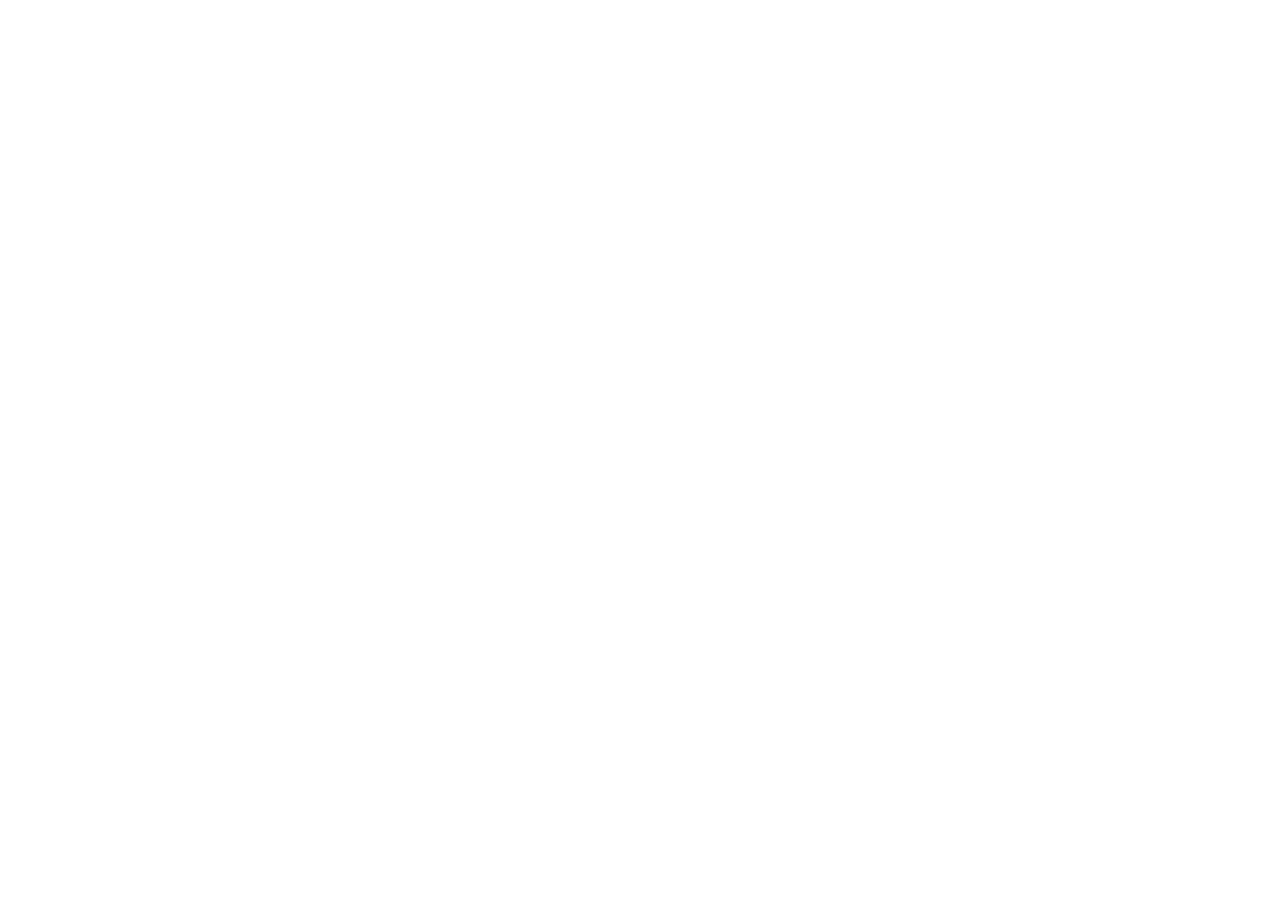
==== progress-steps/index.html @ 117f5ad6 "add prj2" ====
<!DOCTYPE html>
<html lang="en">
<head>
    <meta charset="UTF-8">
    <meta name="viewport" content="width=device-width, initial-scale=1.0">
    <title>Expanding Cards</title>
    <link rel="stylesheet" href="normalize.css">
    <link rel="stylesheet" href="style.css">
</head>
<body>
    <script src="script.js"></script>
</body>
</html>
---- progress-steps/style.css ----
*{
    box-sizing: border-box;
}
html, body{
    font-family: 'Muli', sans-serif;
    width: 100%;
    height: 100%;
}
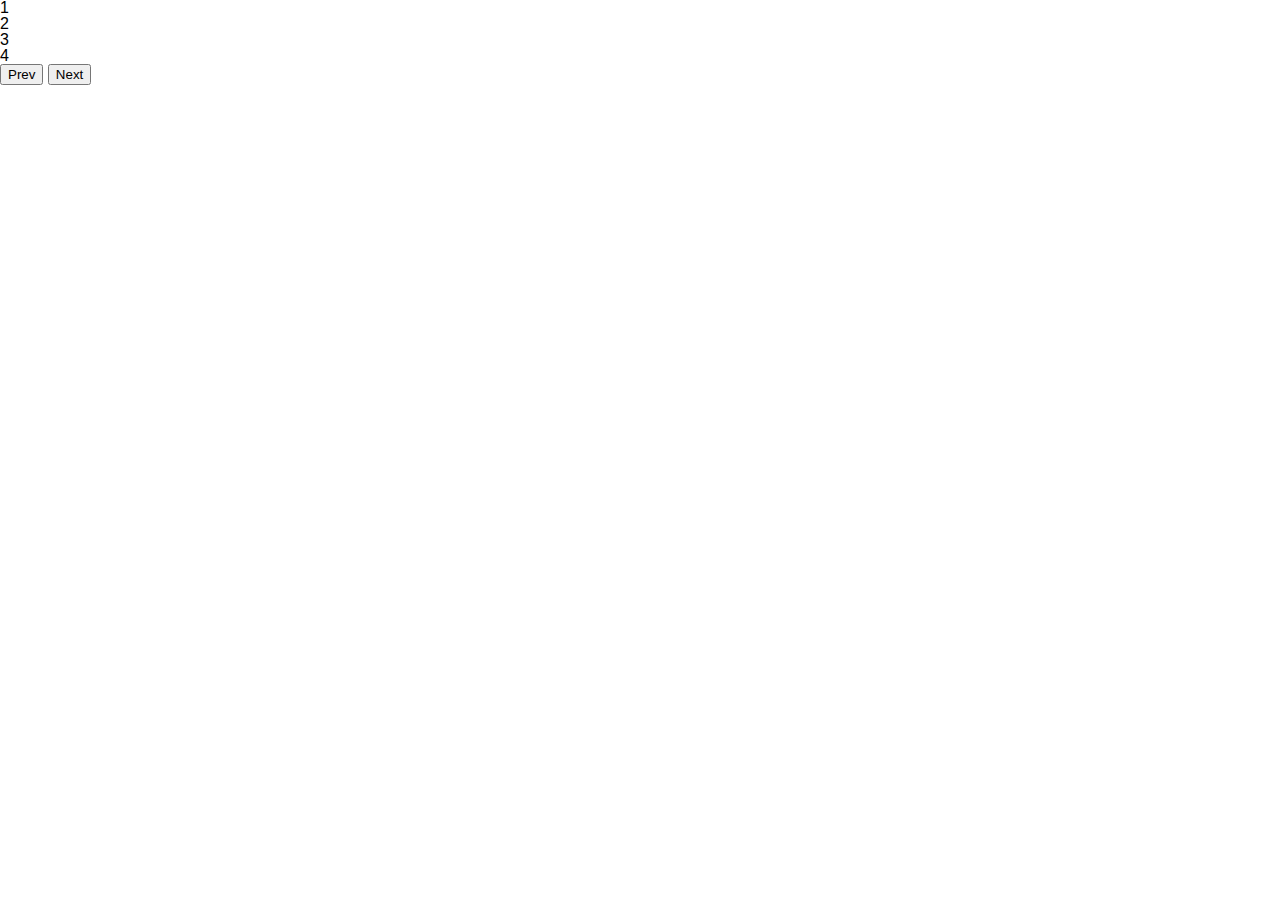
==== commit 60ccb04b: "html update" ====
--- a/progress-steps/index.html
+++ b/progress-steps/index.html
@@ -8,6 +8,24 @@
     <link rel="stylesheet" href="style.css">
 </head>
 <body>
+    <div>
+        <div>
+            <h3>1</h3>
+        </div>
+        <div>
+            <h3>2</h3>
+        </div>
+        <div>
+            <h3>3</h3>
+        </div>
+        <div>
+            <h3>4</h3>
+        </div>
+    </div>
+    <div>
+            <button>Prev</button>
+            <button>Next</button>
+    </div>
     <script src="script.js"></script>
 </body>
 </html>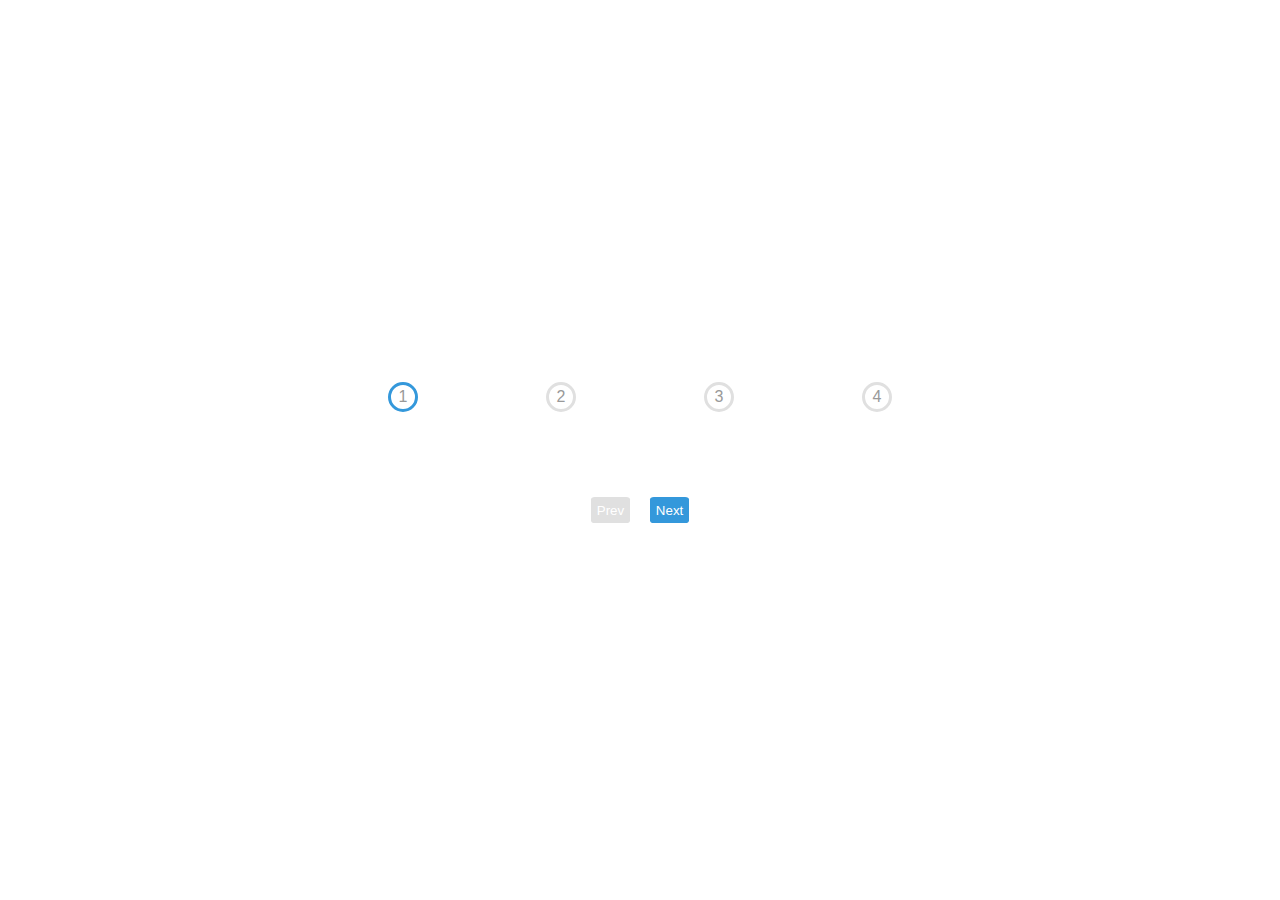
==== commit df47051a: "add project" ====
--- a/progress-steps/index.html
+++ b/progress-steps/index.html
@@ -3,28 +3,28 @@
 <head>
     <meta charset="UTF-8">
     <meta name="viewport" content="width=device-width, initial-scale=1.0">
-    <title>Expanding Cards</title>
+    <title>Progress Steps</title>
     <link rel="stylesheet" href="normalize.css">
     <link rel="stylesheet" href="style.css">
 </head>
 <body>
-    <div>
-        <div>
+    <div class="numbersContainer">
+        <div class="number">
             <h3>1</h3>
         </div>
-        <div>
+        <div class="number"> 
             <h3>2</h3>
         </div>
-        <div>
+        <div class="number">
             <h3>3</h3>
         </div>
-        <div>
+        <div class="number">
             <h3>4</h3>
         </div>
     </div>
-    <div>
-            <button>Prev</button>
-            <button>Next</button>
+    <div class="buttons">
+            <button class="buttonActive" id="prevBtn">Prev</button>
+            <button class="buttonActive" id="nextBtn">Next</button>
     </div>
     <script src="script.js"></script>
 </body>
--- a/progress-steps/style.css
+++ b/progress-steps/style.css
@@ -6,3 +6,73 @@
     width: 100%;
     height: 100%;
 }
+
+body{
+    display: flex;
+    flex-direction: column;
+    align-items: center;
+    justify-content:center;
+    gap: 10%;
+    overflow: hidden;
+}
+
+.numbersContainer{
+    display: flex;
+    gap: 10%;
+    align-items: center;
+    justify-content:center;
+    width: 100%;
+}
+
+.number{
+    display: flex;
+    align-items: center;
+    justify-content:center;
+    background-color: #fff;
+    color: #999;
+    border-radius: 50%; 
+    border: 3px solid #e0e0e0;
+    height: 30px;
+    width: 30px;
+}
+
+
+.numberActive{
+    display: flex;
+    align-items: center;
+    justify-content:center;
+    background-color: #fff;
+    color: #999;
+    border-radius: 50%; 
+    border: 3px solid #3498db;
+    height: 30px;
+    width: 30px;
+}
+
+.buttons{
+    display: flex;
+    align-items: center;
+    justify-content:center;
+    gap: 25%;
+}
+
+.buttons button{
+    display: flex;
+    align-items: center;
+    justify-content:center;
+    height: 150%;
+    width: 100%;
+    border-radius: 10%;
+    border: none;
+    color: #fff;
+}
+
+.buttonActive{
+    background-color: #3498db;
+    cursor: pointer;
+}
+
+.buttonDisactive{
+    background-color: #e0e0e0;
+    cursor:not-allowed;
+}